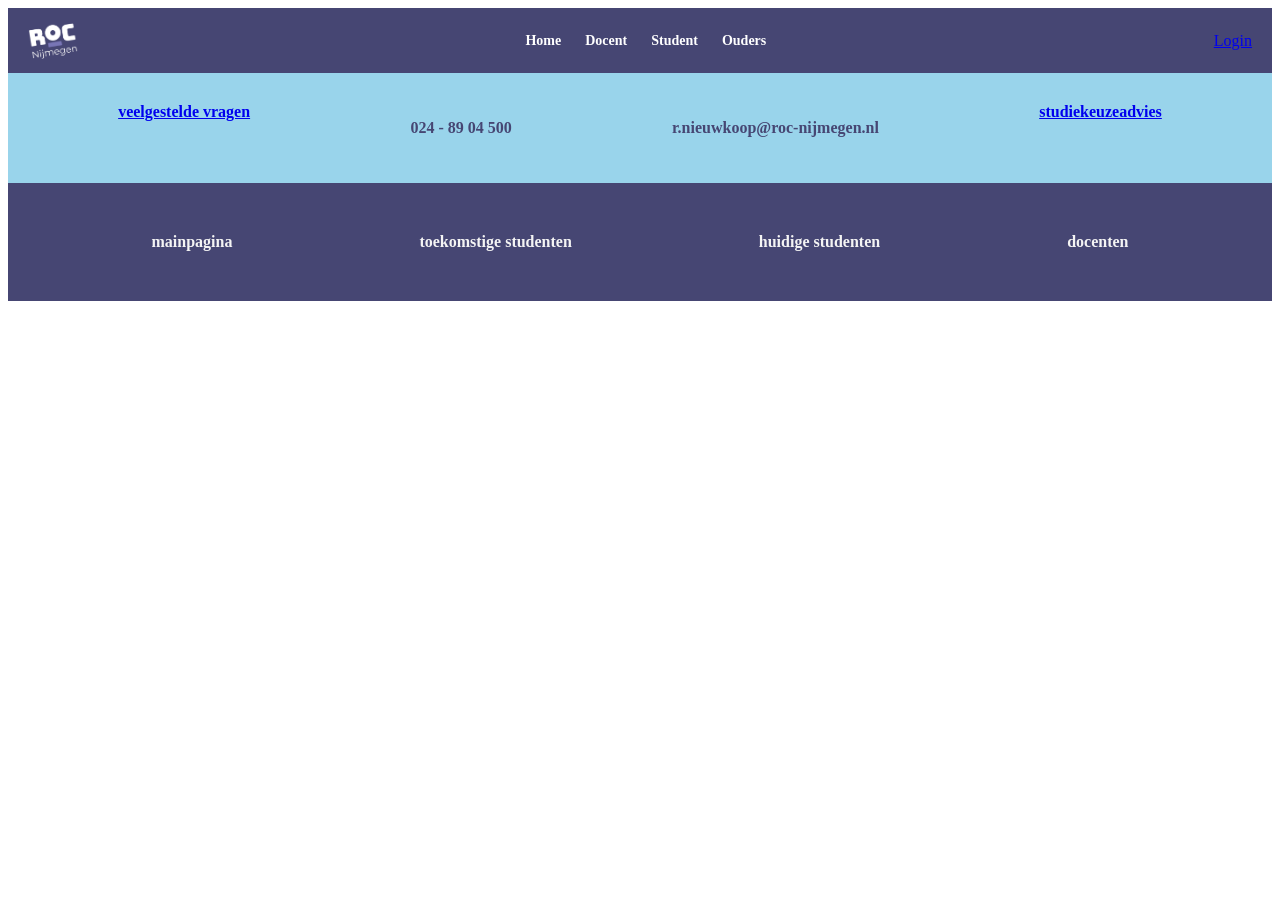
==== index.html @ 3c99d56b "test" ====
<!DOCTYPE html>
<html lang="en">

<head>
    <title>Document</title>

    <link rel="stylesheet" href="css/style.css">
</head>

<body>
    <header class="container navbar">
        <img class="logo" src="afbeeldingen/roc-nijmegen.png" alt="logo roc-nijmegen"></img>
        <nav class="buttonstop" aria-label="Main">
            <a href="#">Home</a>
            <a href="docent.html">Docent</a>
            <a href="student.html">Student</a>
            <a href="ouders.html">Ouders</a>
        </nav>
        <a href="#" class="login">Login</a>

    </header>
    <main>
    </main>
    <footer>
        <div class="top-footer">
            <nav class="top-footer-contacts">
                <a href="https://www.roc-nijmegen.nl/veelgestelde-vragen">veelgestelde vragen</a>
                <p>024 - 89 04 500</p>
                <p>r.nieuwkoop@roc-nijmegen.nl</p>
                <a href="https://www.roc-nijmegen.nl/organisatie/startpunt">studiekeuzeadvies</a>
            </nav>
        </div>
        <div class="bottom-footer">
            <nav class="bottom-footer-contacts">
                <a>mainpagina</a>
                <a>toekomstige studenten</a>
                <a>huidige studenten</a>
                <a>docenten</a>
            </nav>
        </div>
    </footer>
</body>
</html>
---- css/style.css ----
.container {
    margin: 0 auto;
    padding-left: 20px;
    padding-right: 20px;
    display: flex;
    justify-content: space-between;
}

.navbar {
    align-items: center;
    height: 65px;
    background-color: #464673;
}

.logo {
    font-size: 24px;
    font-weight: 700;
    height: 50px;
    width: 50px;

}

.buttonstop {
    display: flex;
    justify-content: center;
    gap: 24px;
}

.buttonstop a {
    color: white;
    text-decoration: none;
    font-size: 14px;
    font-weight: 600;
    cursor: pointer;
}

.buttonstop a:hover {
    color: #6E6EB4;
}
.top-footer {
    background: rgb(153, 212, 235);
    ;
    padding: 30px;
    color: #464673ff;
    font-weight: bold;
}

.bottom-footer {
    background-color: #464673;
    padding: 50px;
    color: #f4f4f4ff;
    font-weight: bold;
}

.top-footer-contacts {
    display: flex;
    justify-content: space-around;
}

.bottom-footer-contacts {
    display: flex;
    justify-content: space-around;
}
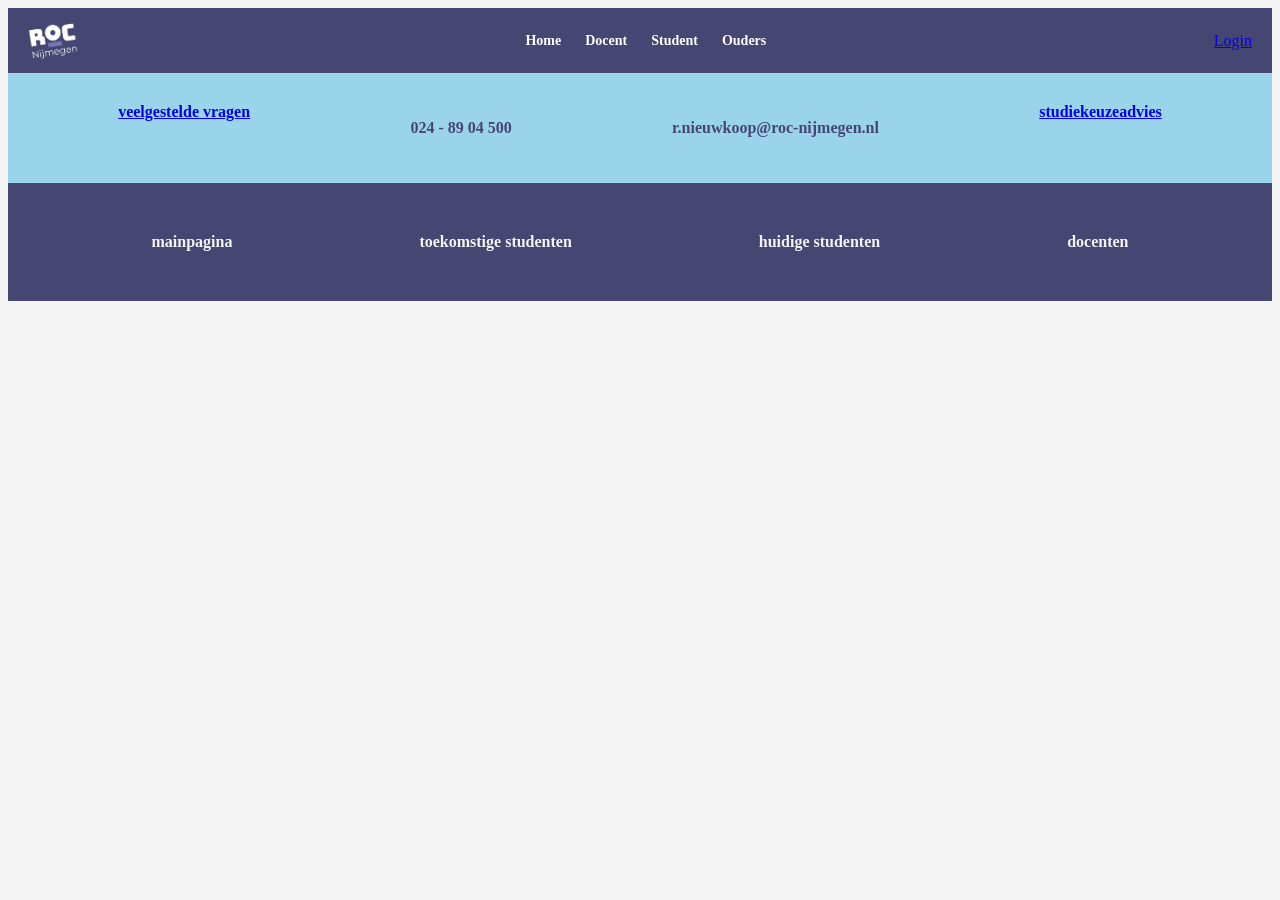
==== commit 29b39769: "linked index.html to the other pages" ====
--- a/index.html
+++ b/index.html
@@ -11,7 +11,7 @@
     <header class="container navbar">
         <img class="logo" src="afbeeldingen/roc-nijmegen.png" alt="logo roc-nijmegen"></img>
         <nav class="buttonstop" aria-label="Main">
-            <a href="#">Home</a>
+            <a href="index.html">Home</a>
             <a href="docent.html">Docent</a>
             <a href="student.html">Student</a>
             <a href="ouders.html">Ouders</a>
--- a/css/style.css
+++ b/css/style.css
@@ -1,3 +1,7 @@
+body {
+    background-color: #f4f4f4ff;
+}
+
 .container {
     margin: 0 auto;
     padding-left: 20px;
@@ -36,10 +40,53 @@
 
 .buttonstop a:hover {
     color: #6E6EB4;
+    
 }
+
+.purple {
+    color:#464673;
+}
+
+.purple h1{
+    display: flex;
+    justify-content: center;
+}
+
+.purple a{
+    font-size: 20px;
+}
+
+.links a {
+  display: block;
+  text-decoration: none;
+  margin-bottom: 8px;
+  margin-top: 10px;
+}
+
+.progress{
+    font-size: 20px;
+    margin-bottom: 30px;
+}
+
+.progress a
+{
+    display: block;
+}
+
+.task{
+font-size: 20px;
+
+
+}
+
+.task a
+{
+    display: block;
+}
+   
 .top-footer {
     background: rgb(153, 212, 235);
-    ;
+    
     padding: 30px;
     color: #464673ff;
     font-weight: bold;
@@ -60,4 +107,33 @@
 .bottom-footer-contacts {
     display: flex;
     justify-content: space-around;
+}
+
+/* docenten rooster */
+.schedule {
+    display: flex;
+    justify-content: center;
+    background-color: #f1f1f8ff;
+    gap: 10px;
+    padding: 20px;
+}
+
+.schedule-day>p {
+    text-align: center;
+    font-size:x-large;
+}
+
+.schedule-day {
+    display: flex;
+    flex-direction: column;
+    gap: 10px;
+    background-color: #464673ff;
+    padding: 10px;
+    border-width: 10px;
+}
+
+.schedule-lesson {
+    background-color: #6e6eb4ff;
+    padding: 4px;
+    border-width: 4px;
 }
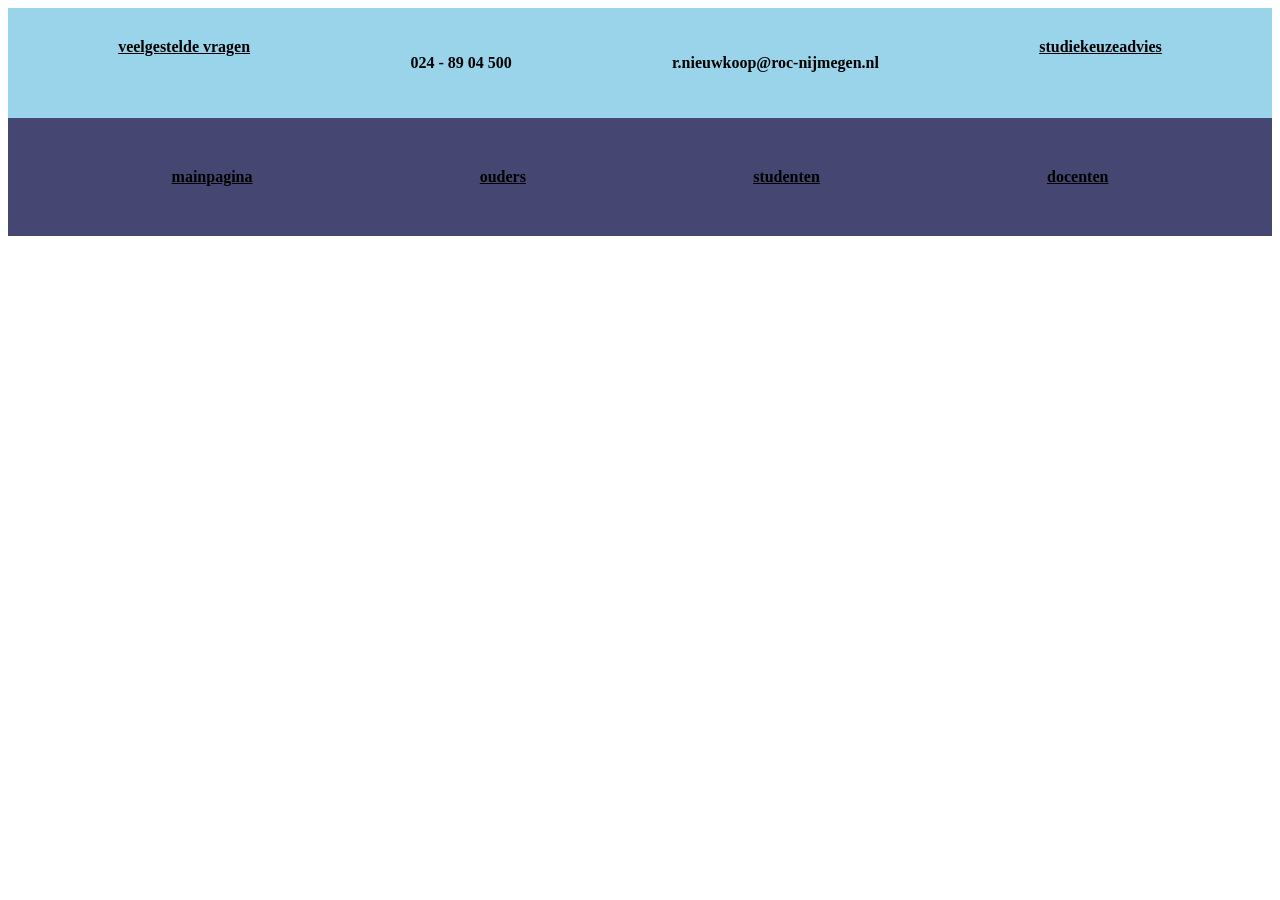
==== commit 60f76958: "students" ====
--- a/index.html
+++ b/index.html
@@ -8,16 +8,7 @@
 </head>
 
 <body>
-    <header class="container navbar">
-        <img class="logo" src="afbeeldingen/roc-nijmegen.png" alt="logo roc-nijmegen"></img>
-        <nav class="buttonstop" aria-label="Main">
-            <a href="index.html">Home</a>
-            <a href="docent.html">Docent</a>
-            <a href="student.html">Student</a>
-            <a href="ouders.html">Ouders</a>
-        </nav>
-        <a href="#" class="login">Login</a>
-
+    <header>
     </header>
     <main>
     </main>
@@ -32,12 +23,11 @@
         </div>
         <div class="bottom-footer">
             <nav class="bottom-footer-contacts">
-                <a>mainpagina</a>
-                <a>toekomstige studenten</a>
-                <a>huidige studenten</a>
-                <a>docenten</a>
+                <a href="index.html">mainpagina</a>
+                <a href="ouders.html">ouders</a>
+                <a href="student.html">studenten</a>
+                <a href="docent.html">docenten</a>
             </nav>
         </div>
     </footer>
-</body>
-</html>+</body>
--- a/css/style.css
+++ b/css/style.css
@@ -1,92 +1,13 @@
-body {
-    background-color: #f4f4f4ff;
+*{
+    color: black;
+}
+.undotted-list{
+    list-style-type: none;
 }
 
-.container {
-    margin: 0 auto;
-    padding-left: 20px;
-    padding-right: 20px;
-    display: flex;
-    justify-content: space-between;
-}
-
-.navbar {
-    align-items: center;
-    height: 65px;
-    background-color: #464673;
-}
-
-.logo {
-    font-size: 24px;
-    font-weight: 700;
-    height: 50px;
-    width: 50px;
-
-}
-
-.buttonstop {
-    display: flex;
-    justify-content: center;
-    gap: 24px;
-}
-
-.buttonstop a {
-    color: white;
-    text-decoration: none;
-    font-size: 14px;
-    font-weight: 600;
-    cursor: pointer;
-}
-
-.buttonstop a:hover {
-    color: #6E6EB4;
-    
-}
-
-.purple {
-    color:#464673;
-}
-
-.purple h1{
-    display: flex;
-    justify-content: center;
-}
-
-.purple a{
-    font-size: 20px;
-}
-
-.links a {
-  display: block;
-  text-decoration: none;
-  margin-bottom: 8px;
-  margin-top: 10px;
-}
-
-.progress{
-    font-size: 20px;
-    margin-bottom: 30px;
-}
-
-.progress a
-{
-    display: block;
-}
-
-.task{
-font-size: 20px;
-
-
-}
-
-.task a
-{
-    display: block;
-}
-   
 .top-footer {
     background: rgb(153, 212, 235);
-    
+    ;
     padding: 30px;
     color: #464673ff;
     font-weight: bold;
@@ -107,33 +28,54 @@
 .bottom-footer-contacts {
     display: flex;
     justify-content: space-around;
+    color: #f4f4f4ff;
 }
 
-/* docenten rooster */
-.schedule {
+.container-students{
     display: flex;
-    justify-content: center;
-    background-color: #f1f1f8ff;
-    gap: 10px;
-    padding: 20px;
+    justify-content: space-between;
+}
+strong{
+    color: #464673;
 }
 
-.schedule-day>p {
-    text-align: center;
-    font-size:x-large;
+.info-text{
+    max-width: 500px;
+    margin-left: 30px;
+}
+.info-key-words{
+    margin-top: 40px;
+    border-style: groove;
+    border-color: #464673;
+    max-width: 300px;
+    max-height: 500px;
+}
+.info-key-words li{
+    display: flex;
+    flex-direction: row;
+    gap: 20px;
 }
 
-.schedule-day {
-    display: flex;
-    flex-direction: column;
-    gap: 10px;
-    background-color: #464673ff;
-    padding: 10px;
-    border-width: 10px;
+.left-gap{
+    margin-left: 50px;
 }
 
-.schedule-lesson {
-    background-color: #6e6eb4ff;
-    padding: 4px;
-    border-width: 4px;
+#purple-button{
+    background-color: #6e63b4;
+    max-width: 200px;
+    padding: 20px;
+    border-radius: 50px;
+}
+.day-forum{
+    max-width: 255px;
+    border-style: groove;
+    border-radius: 12px;
+    width: 100%;
+}
+
+.container-days{
+    display: flex;
+    justify-content: space-between;
+    margin-top: 25px;
+    
 }
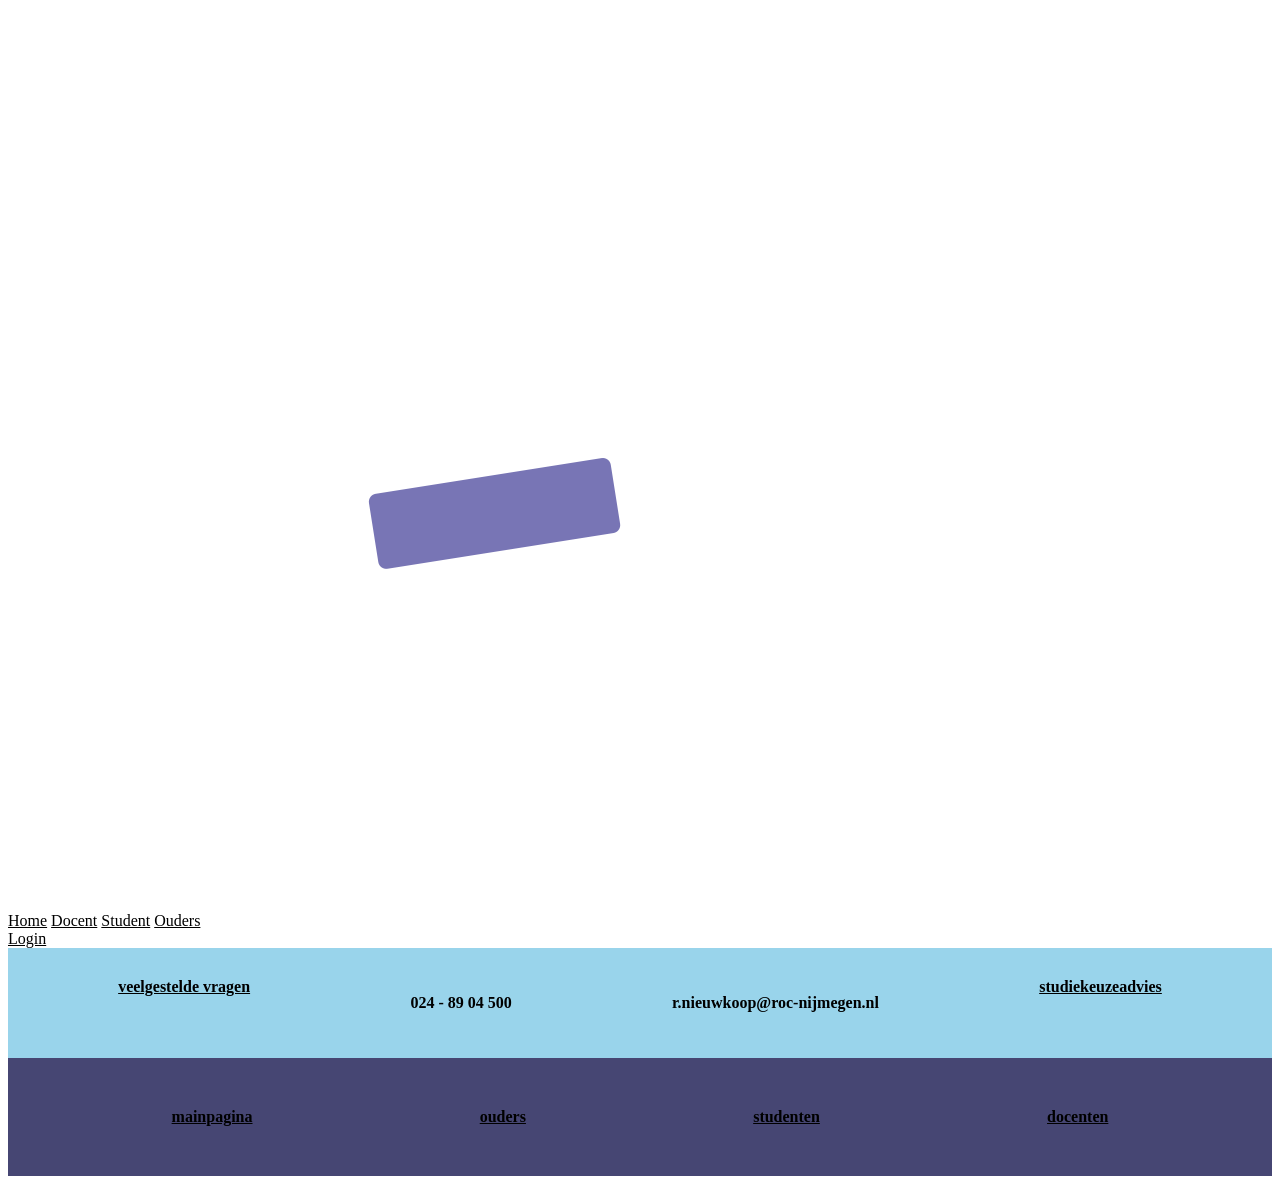
==== commit 72a3a259: "Merge branch 'main' of https://github.com/martink-GOG/ProjectWeek1-2026" ====
--- a/index.html
+++ b/index.html
@@ -8,7 +8,16 @@
 </head>
 
 <body>
-    <header>
+    <header class="container navbar">
+        <img class="logo" src="afbeeldingen/roc-nijmegen.png" alt="logo roc-nijmegen"></img>
+        <nav class="buttonstop" aria-label="Main">
+            <a href="index.html">Home</a>
+            <a href="docent.html">Docent</a>
+            <a href="student.html">Student</a>
+            <a href="ouders.html">Ouders</a>
+        </nav>
+        <a href="#" class="login">Login</a>
+
     </header>
     <main>
     </main>
@@ -30,4 +39,5 @@
             </nav>
         </div>
     </footer>
-</body>+</body>
+</html>
--- a/css/style.css
+++ b/css/style.css
@@ -7,7 +7,6 @@
 
 .top-footer {
     background: rgb(153, 212, 235);
-    ;
     padding: 30px;
     color: #464673ff;
     font-weight: bold;
@@ -77,5 +76,4 @@
     display: flex;
     justify-content: space-between;
     margin-top: 25px;
-    
 }
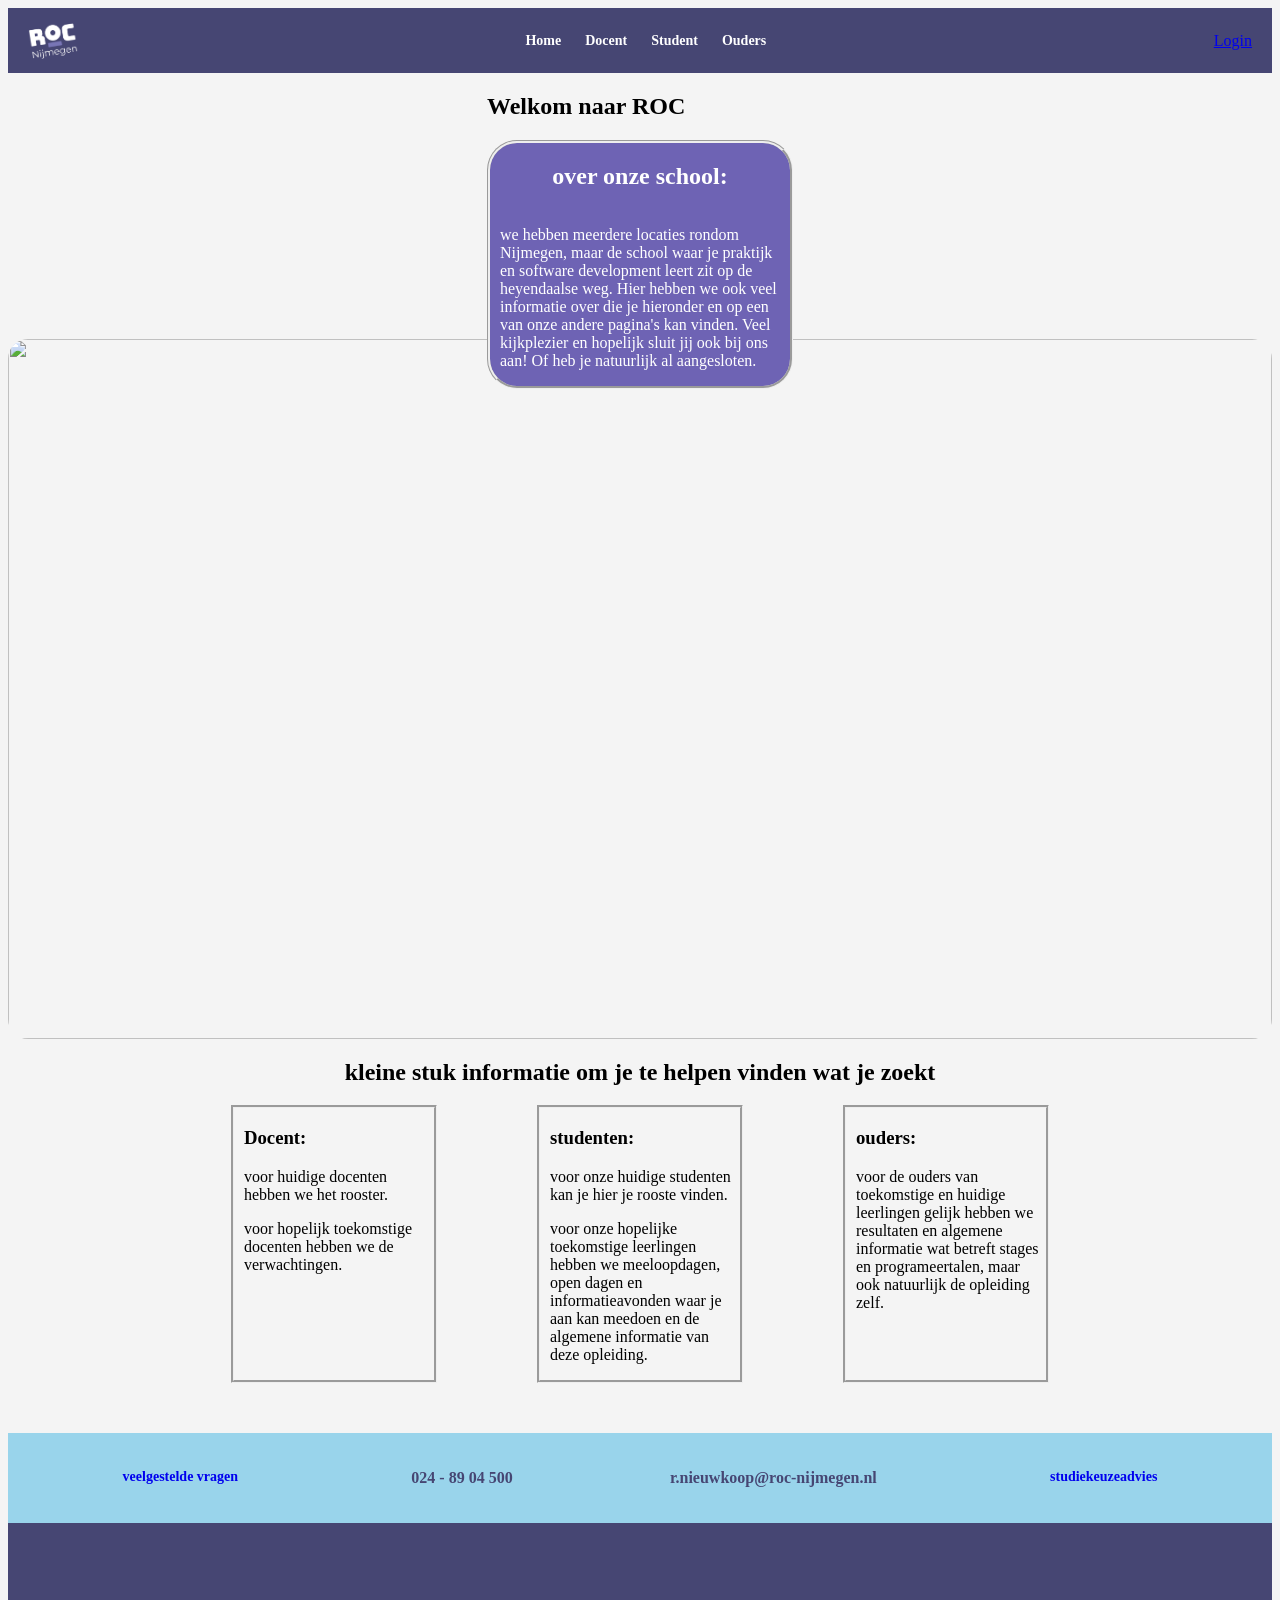
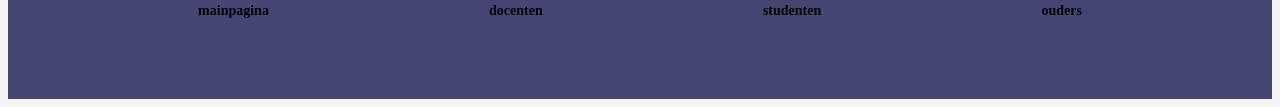
==== commit a00839c0: "homepage" ====
--- a/index.html
+++ b/index.html
@@ -20,6 +20,42 @@
 
     </header>
     <main>
+        <section class="container-homepage">
+            <div>
+                <h1>Welkom naar ROC</h1>
+                <div class="homepage-top-image-text">
+                    <h2>over onze school:</h2>
+                    <p id="top-image-text-block">we hebben meerdere locaties rondom Nijmegen, maar de school waar je praktijk en software
+                        development
+                        leert zit op de heyendaalse weg. Hier hebben we ook veel informatie over die je hieronder en op
+                        een
+                        van onze andere pagina's kan vinden. Veel kijkplezier en hopelijk sluit jij ook bij ons aan! Of
+                        heb
+                        je natuurlijk al aangesloten.</p>
+                </div>
+            </div>
+            <img class="image-homepage"
+                src="https://www.roc-nijmegen.nl/images/2026/Locaties/thumbs/Heyendaal_2000x1333.jpg" width="100%"
+                height="700px">
+
+                <h2>kleine stuk informatie om je te helpen vinden wat je zoekt</h2>
+            <div class="container-bottom-image-text">
+                <div class="bottom-image-block">
+                    <h3 class="h3-homepage">Docent:</h3>
+                    <p>voor huidige docenten hebben we het rooster.</p>
+                    <p>voor hopelijk toekomstige docenten hebben we de verwachtingen.</p>
+                </div>
+                <div class="bottom-image-block">
+                    <h3 class="h3-homepage">studenten:</h3>
+                    <p>voor onze huidige studenten kan je hier je rooste vinden.</p>
+                    <p>voor onze hopelijke toekomstige leerlingen hebben we meeloopdagen, open dagen en informatieavonden waar je aan kan meedoen en de algemene informatie van deze opleiding.</p>
+                </div>
+                <div class="bottom-image-block">
+                    <h3 class="h3-homepage">ouders:</h3>
+                    <p>voor de ouders van toekomstige en huidige leerlingen gelijk hebben we resultaten en algemene informatie wat betreft stages en programeertalen, maar ook natuurlijk de opleiding zelf.</p>
+                </div>
+            </div>
+        </section>
     </main>
     <footer>
         <div class="top-footer">
@@ -33,11 +69,12 @@
         <div class="bottom-footer">
             <nav class="bottom-footer-contacts">
                 <a href="index.html">mainpagina</a>
+                <a href="docent.html">docenten</a>
+                <a href="student.html">studenten</a>
                 <a href="ouders.html">ouders</a>
-                <a href="student.html">studenten</a>
-                <a href="docent.html">docenten</a>
             </nav>
         </div>
     </footer>
 </body>
+
 </html>
--- a/css/style.css
+++ b/css/style.css
@@ -1,20 +1,24 @@
-*{
-    color: black;
-}
-.undotted-list{
+.undotted-list {
     list-style-type: none;
+}
+
+body{
+    background-color:#f4f4f4ff;
 }
 
 .top-footer {
     background: rgb(153, 212, 235);
-    padding: 30px;
+    padding: 20px;
     color: #464673ff;
     font-weight: bold;
 }
+.top-footer a{
+    margin: 16px 16px;
+}
 
 .bottom-footer {
     background-color: #464673;
-    padding: 50px;
+    padding: 80px;
     color: #f4f4f4ff;
     font-weight: bold;
 }
@@ -30,50 +34,226 @@
     color: #f4f4f4ff;
 }
 
-.container-students{
+.bottom-footer-contacts a{
+    color: black;
+    text-decoration: none;
+    font-size: 14px;
+    font-weight: 600;
+    cursor: pointer;
+}
+
+.top-footer-contacts a{
+    
+    text-decoration: none;
+    font-size: 14px;
+    font-weight: 600;
+    cursor: pointer;
+}
+
+.container-students {
     display: flex;
     justify-content: space-between;
 }
-strong{
+
+strong {
     color: #464673;
 }
 
-.info-text{
+.info-text {
     max-width: 500px;
     margin-left: 30px;
 }
-.info-key-words{
+
+.info-key-words {
     margin-top: 40px;
     border-style: groove;
     border-color: #464673;
     max-width: 300px;
     max-height: 500px;
 }
-.info-key-words li{
+
+.info-key-words li {
     display: flex;
     flex-direction: row;
     gap: 20px;
 }
 
-.left-gap{
+.left-gap {
     margin-left: 50px;
 }
 
-#purple-button{
+#purple-button {
     background-color: #6e63b4;
     max-width: 200px;
     padding: 20px;
     border-radius: 50px;
 }
-.day-forum{
+
+.day-forum {
     max-width: 255px;
     border-style: groove;
     border-radius: 12px;
     width: 100%;
 }
 
-.container-days{
+.container-days {
     display: flex;
     justify-content: space-between;
     margin-top: 25px;
+}
+
+.container {
+    margin: 0 auto;
+    padding-left: 20px;
+    padding-right: 20px;
+    display: flex;
+    justify-content: space-between;
+}
+
+.navbar {
+    align-items: center;
+    height: 65px;
+    background-color: #464673;
+}
+
+.logo {
+    font-size: 24px;
+    font-weight: 700;
+    height: 50px;
+    width: 50px;
+
+}
+
+.buttonstop {
+    display: flex;
+    justify-content: center;
+    gap: 24px;
+}
+
+.buttonstop a {
+    color: white;
+    text-decoration: none;
+    font-size: 14px;
+    font-weight: 600;
+    cursor: pointer;
+}
+
+.buttonstop a:hover {
+    color: #6E6EB4;
+
+}
+
+.purple {
+    color: #464673;
+}
+
+.purple h1 {
+    display: flex;
+    justify-content: center;
+}
+
+.purple a {
+    font-size: 20px;
+}
+
+.links a {
+    display: block;
+    text-decoration: none;
+    margin-bottom: 8px;
+    margin-top: 10px;
+}
+
+.progress {
+    font-size: 20px;
+    margin-bottom: 30px;
+}
+
+.progress a {
+    display: block;
+}
+
+.task {
+    font-size: 20px;
+}
+
+.task a {
+    display: block;
+}
+
+/* docenten rooster */
+.schedule {
+    display: flex;
+    justify-content: center;
+    background-color: #f1f1f8ff;
+    gap: 10px;
+    padding: 20px;
+}
+
+.schedule-day>p {
+    text-align: center;
+    font-size: x-large;
+}
+
+.schedule-day {
+    display: flex;
+    flex-direction: column;
+    gap: 10px;
+    background-color: #464673ff;
+    padding: 10px;
+    border-width: 10px;
+}
+
+.schedule-lesson {
+    background-color: #6e6eb4ff;
+    padding: 4px;
+    border-width: 4px;
+}
+.image-homepage{
+    border-radius: 20px;
+    z-index: -1;
+}
+
+.homepage-top-image-text{
+    max-width: 300px;
+    display: flex;
+    align-items: center;
+    flex-direction: column;
+    border-style: groove;
+    text-wrap: balance;
+    background-color: #6e63b4;
+    color: white;
+    border-radius: 30px;
+    margin-bottom: -50px;
+    z-index: 1;
+}
+
+#top-image-text-block{
+    margin-left: 10px;
+}
+
+.container-homepage{
+    display: flex;
+    align-items: center;
+    flex-direction: column;
+}
+
+.container-bottom-image-text{
+    display: flex;
+    flex-direction: row;
+    gap: 100px;
+}
+
+.bottom-image-block{
+    max-width: 200px;
+    border-style: groove;
+    justify-content: center;
+    margin-bottom: 50px;
+}
+
+.bottom-image-block p{
+    margin-left: 10px;
+}
+
+.h3-homepage{
+    margin-left: 10px;
 }
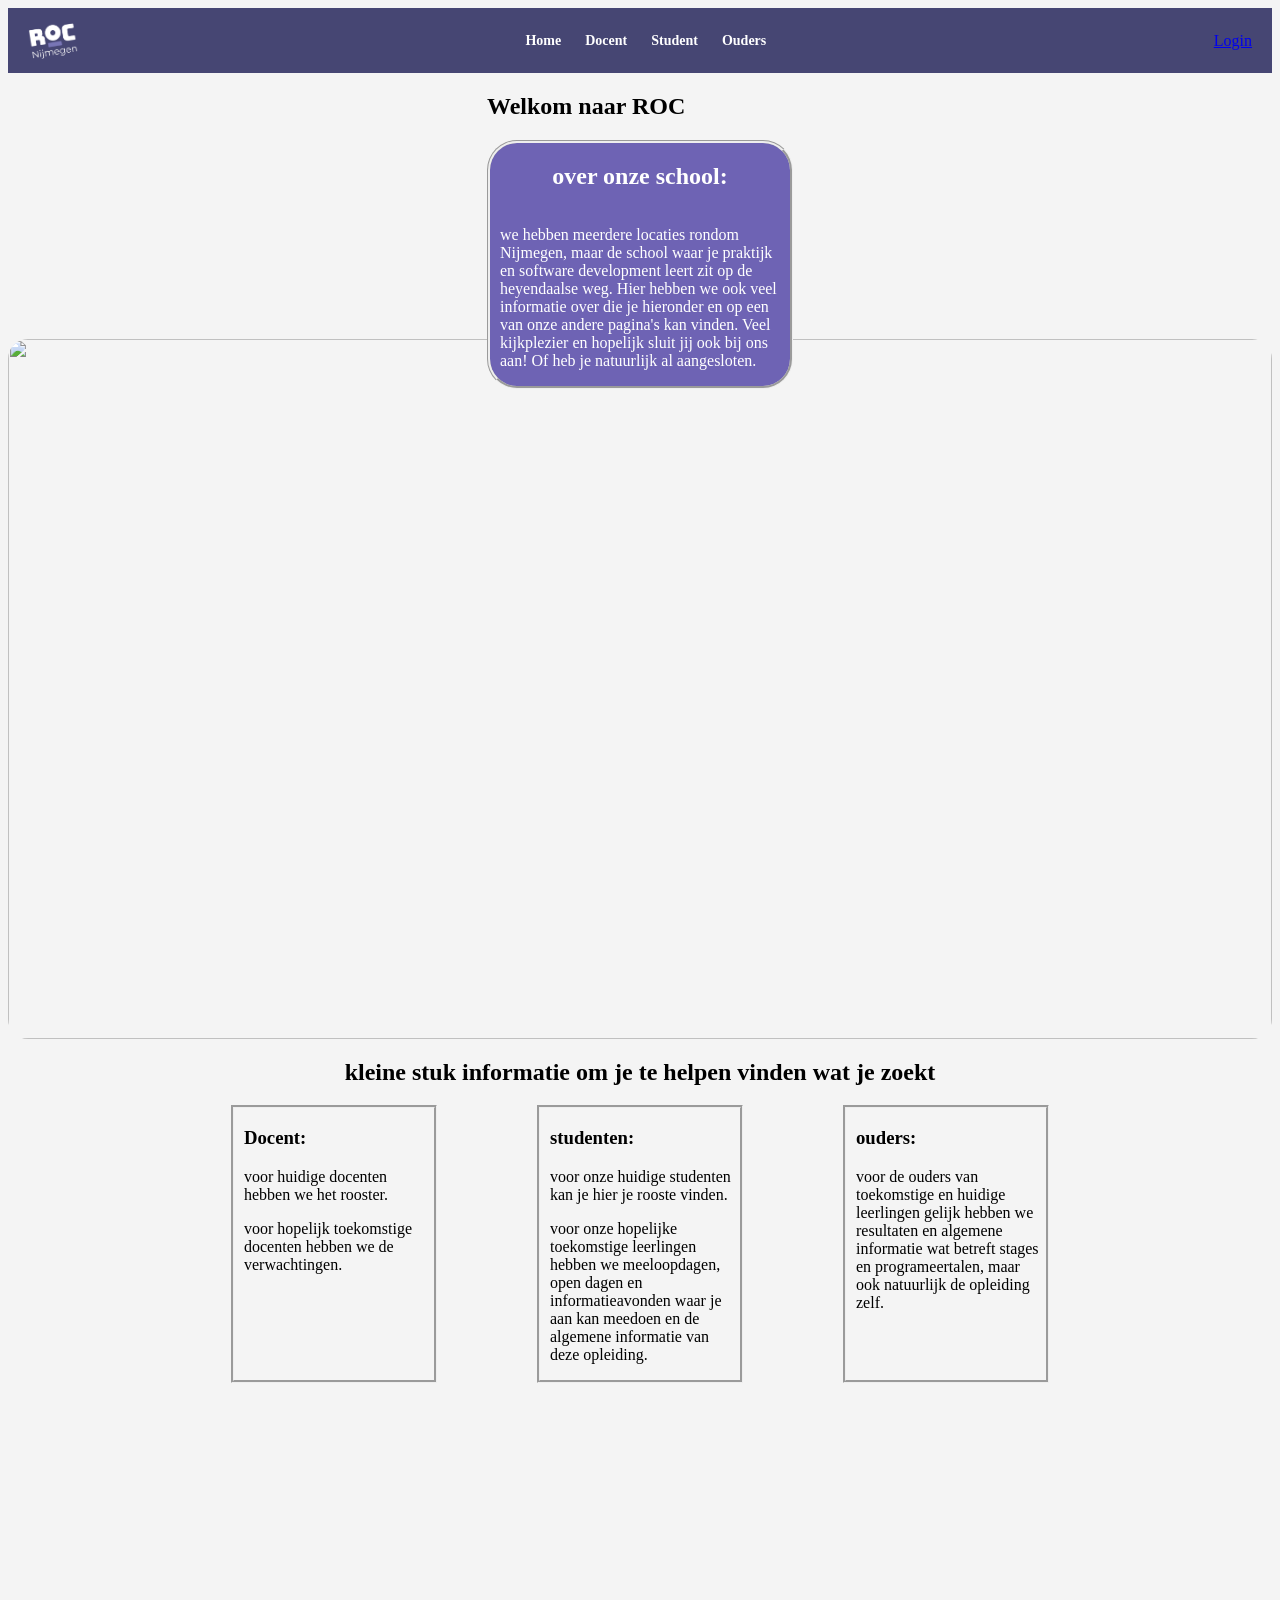
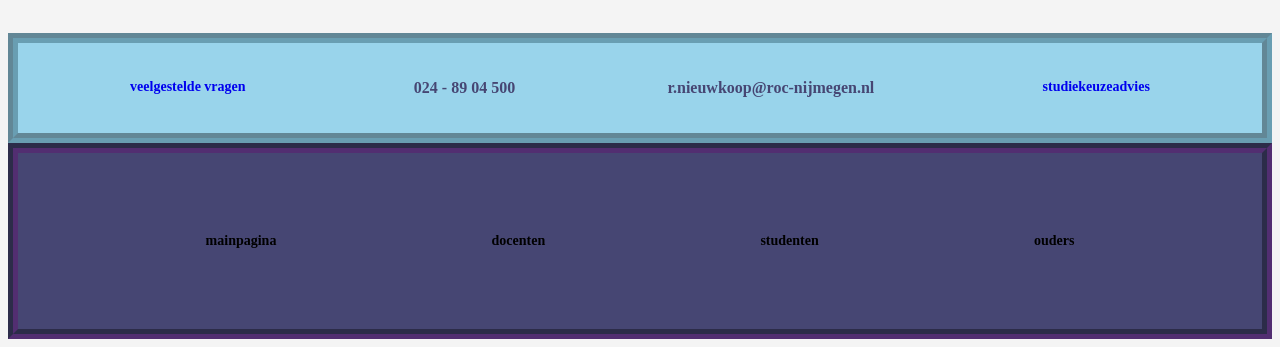
==== commit ad387047: "titel" ====
--- a/index.html
+++ b/index.html
@@ -2,7 +2,7 @@
 <html lang="en">
 
 <head>
-    <title>Document</title>
+    <title>Homepagina</title>
 
     <link rel="stylesheet" href="css/style.css">
 </head>
@@ -25,7 +25,8 @@
                 <h1>Welkom naar ROC</h1>
                 <div class="homepage-top-image-text">
                     <h2>over onze school:</h2>
-                    <p id="top-image-text-block">we hebben meerdere locaties rondom Nijmegen, maar de school waar je praktijk en software
+                    <p id="top-image-text-block">we hebben meerdere locaties rondom Nijmegen, maar de school waar je
+                        praktijk en software
                         development
                         leert zit op de heyendaalse weg. Hier hebben we ook veel informatie over die je hieronder en op
                         een
@@ -38,7 +39,7 @@
                 src="https://www.roc-nijmegen.nl/images/2026/Locaties/thumbs/Heyendaal_2000x1333.jpg" width="100%"
                 height="700px">
 
-                <h2>kleine stuk informatie om je te helpen vinden wat je zoekt</h2>
+            <h2>kleine stuk informatie om je te helpen vinden wat je zoekt</h2>
             <div class="container-bottom-image-text">
                 <div class="bottom-image-block">
                     <h3 class="h3-homepage">Docent:</h3>
@@ -48,11 +49,13 @@
                 <div class="bottom-image-block">
                     <h3 class="h3-homepage">studenten:</h3>
                     <p>voor onze huidige studenten kan je hier je rooste vinden.</p>
-                    <p>voor onze hopelijke toekomstige leerlingen hebben we meeloopdagen, open dagen en informatieavonden waar je aan kan meedoen en de algemene informatie van deze opleiding.</p>
+                    <p>voor onze hopelijke toekomstige leerlingen hebben we meeloopdagen, open dagen en
+                        informatieavonden waar je aan kan meedoen en de algemene informatie van deze opleiding.</p>
                 </div>
                 <div class="bottom-image-block">
                     <h3 class="h3-homepage">ouders:</h3>
-                    <p>voor de ouders van toekomstige en huidige leerlingen gelijk hebben we resultaten en algemene informatie wat betreft stages en programeertalen, maar ook natuurlijk de opleiding zelf.</p>
+                    <p>voor de ouders van toekomstige en huidige leerlingen gelijk hebben we resultaten en algemene
+                        informatie wat betreft stages en programeertalen, maar ook natuurlijk de opleiding zelf.</p>
                 </div>
             </div>
         </section>
--- a/css/style.css
+++ b/css/style.css
@@ -2,8 +2,8 @@
     list-style-type: none;
 }
 
-body{
-    background-color:#f4f4f4ff;
+body {
+    background-color: #f4f4f4ff;
 }
 
 .top-footer {
@@ -11,8 +11,13 @@
     padding: 20px;
     color: #464673ff;
     font-weight: bold;
-}
-.top-footer a{
+    margin-top: 200px;
+    border-style: groove;
+    border-width: 10px;
+    border-color: #153f4f5b;
+}
+
+.top-footer a {
     margin: 16px 16px;
 }
 
@@ -21,6 +26,9 @@
     padding: 80px;
     color: #f4f4f4ff;
     font-weight: bold;
+    border-style: groove;
+    border-width: 10px;
+    border-color: #1a011c5c;
 }
 
 .top-footer-contacts {
@@ -34,7 +42,7 @@
     color: #f4f4f4ff;
 }
 
-.bottom-footer-contacts a{
+.bottom-footer-contacts a {
     color: black;
     text-decoration: none;
     font-size: 14px;
@@ -42,8 +50,7 @@
     cursor: pointer;
 }
 
-.top-footer-contacts a{
-    
+.top-footer-contacts a {
     text-decoration: none;
     font-size: 14px;
     font-weight: 600;
@@ -89,6 +96,22 @@
     border-radius: 50px;
 }
 
+#purple-button a {
+    text-decoration: none;
+    font-size: 14px;
+    font-weight: 600;
+    cursor: pointer;
+    color: white;
+}
+
+.day-forum a {
+    text-decoration: none;
+    font-size: 14px;
+    font-weight: 600;
+    cursor: pointer;
+    color: #2f0a32;
+}
+
 .day-forum {
     max-width: 255px;
     border-style: groove;
@@ -98,8 +121,9 @@
 
 .container-days {
     display: flex;
-    justify-content: space-between;
-    margin-top: 25px;
+    justify-content: space-around;
+    margin-top: 200px;
+    margin-bottom: 200px;
 }
 
 .container {
@@ -161,6 +185,7 @@
     text-decoration: none;
     margin-bottom: 8px;
     margin-top: 10px;
+    max-width: 500px;
 }
 
 .progress {
@@ -187,6 +212,7 @@
     background-color: #f1f1f8ff;
     gap: 10px;
     padding: 20px;
+
 }
 
 .schedule-day>p {
@@ -208,12 +234,13 @@
     padding: 4px;
     border-width: 4px;
 }
-.image-homepage{
+
+.image-homepage {
     border-radius: 20px;
     z-index: -1;
 }
 
-.homepage-top-image-text{
+.homepage-top-image-text {
     max-width: 300px;
     display: flex;
     align-items: center;
@@ -227,33 +254,77 @@
     z-index: 1;
 }
 
-#top-image-text-block{
+#top-image-text-block {
     margin-left: 10px;
 }
 
-.container-homepage{
+.container-homepage {
     display: flex;
     align-items: center;
     flex-direction: column;
 }
 
-.container-bottom-image-text{
+.container-bottom-image-text {
     display: flex;
     flex-direction: row;
     gap: 100px;
 }
 
-.bottom-image-block{
+.bottom-image-block {
     max-width: 200px;
     border-style: groove;
     justify-content: center;
     margin-bottom: 50px;
 }
 
-.bottom-image-block p{
+.bottom-image-block p {
     margin-left: 10px;
 }
 
-.h3-homepage{
+.h3-homepage {
     margin-left: 10px;
+}
+
+.section-bedrijven {
+    margin: 20px 0px;
+}
+
+.section-bedrijven>p {
+    font-size: 40px;
+    text-align: center;
+    color: #464673;
+    margin-top: 200px;
+}
+
+.bedrijven {
+    display: flex;
+    justify-content: space-around;
+}
+
+.bedrijf {
+    background-color: #6e6eb4ff;
+    padding: 10px;
+    border-radius: 10px;
+}
+
+.bedrijf>img {
+    width: 200px;
+}
+
+.section-eisen-voor-docent {
+    display: flex;
+    justify-content: space-around;
+    margin: 20px 0px;
+}
+
+.eisen-voor-docent {
+    border-style: groove;
+    border-color: #464673;
+    padding: 10px;
+}
+
+.title-eisen-docent {
+    font-size: 30px;
+    color: #464673;
+    text-align: center;
 }
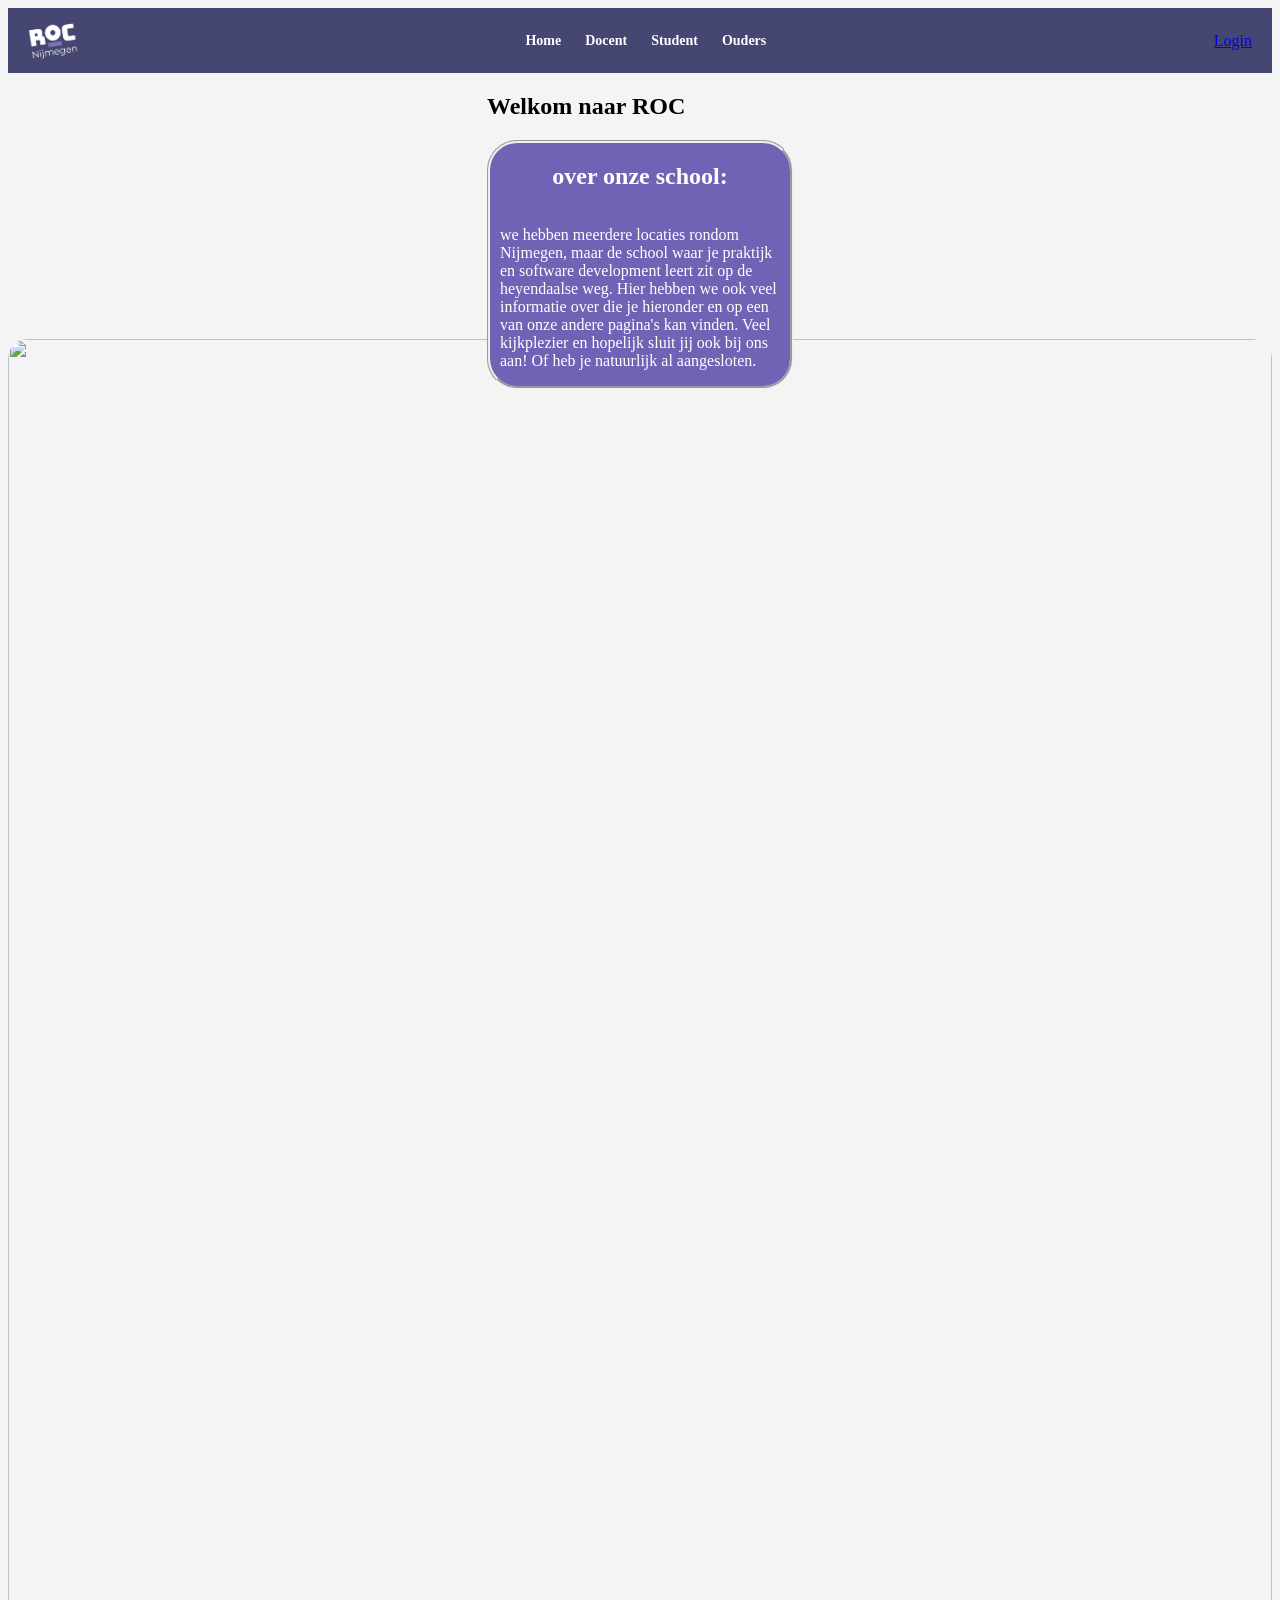
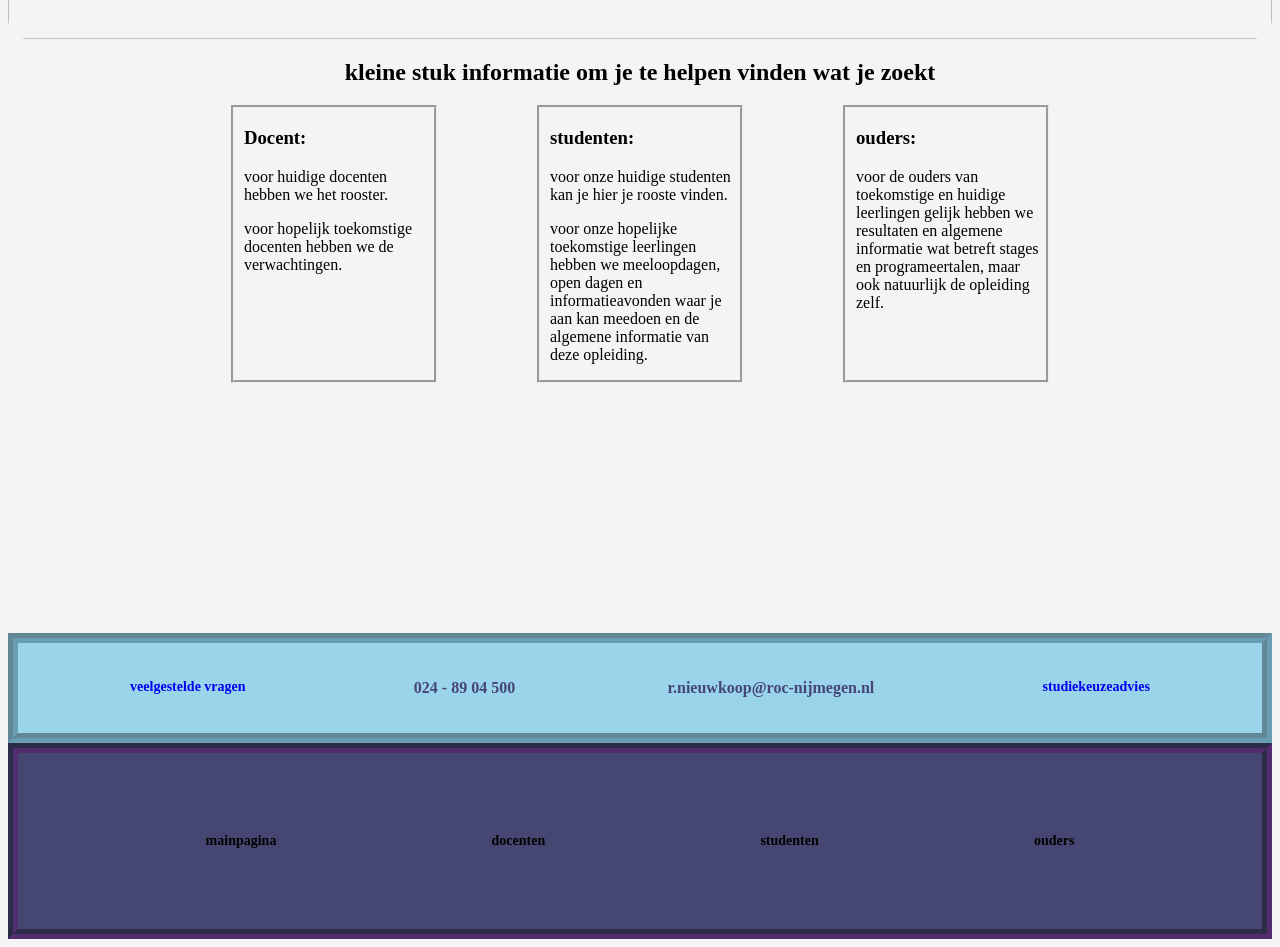
==== commit 543aac94: "image" ====
--- a/index.html
+++ b/index.html
@@ -37,7 +37,7 @@
             </div>
             <img class="image-homepage"
                 src="https://www.roc-nijmegen.nl/images/2026/Locaties/thumbs/Heyendaal_2000x1333.jpg" width="100%"
-                height="700px">
+                height="1300px">
 
             <h2>kleine stuk informatie om je te helpen vinden wat je zoekt</h2>
             <div class="container-bottom-image-text">
--- a/css/style.css
+++ b/css/style.css
@@ -284,47 +284,68 @@
 .h3-homepage {
     margin-left: 10px;
 }
-
-.section-bedrijven {
+.section-companys{
     margin: 20px 0px;
 }
-
-.section-bedrijven>p {
+.section-companys>p{
     font-size: 40px;
     text-align: center;
     color: #464673;
     margin-top: 200px;
 }
-
-.bedrijven {
-    display: flex;
-    justify-content: space-around;
-}
-
-.bedrijf {
-    background-color: #6e6eb4ff;
+.companys {
+    display: flex;
+    justify-content: space-around;
+}
+.company{
+    background-color:#6e6eb4ff;
     padding: 10px;
     border-radius: 10px;
 }
-
-.bedrijf>img {
+.company>img{
     width: 200px;
 }
-
-.section-eisen-voor-docent {
+.section-requierment-for-teacher{
     display: flex;
     justify-content: space-around;
     margin: 20px 0px;
 }
-
-.eisen-voor-docent {
+.requierment-for-teacher{
     border-style: groove;
     border-color: #464673;
     padding: 10px;
 }
-
-.title-eisen-docent {
+.title-requierment-teacher{
     font-size: 30px;
     color: #464673;
     text-align: center;
-}+}
+.programing-langue{
+    border-style: groove;
+    border-color: #464673;
+    background-color: white;
+    padding: 10px;
+    margin: 20px 0px;
+}
+.programing-langue>img{
+    width: 320px;
+    height: 360px;
+}
+.programing-langueges{
+    display: flex;
+    justify-content: space-around;
+    flex-wrap: wrap;
+}
+.section-programing-langueges {
+    margin: 20px 0px;
+}
+.section-programing-langueges>p {
+    font-size: 40px;
+    text-align: center;
+    color: #464673
+}
+.programing-langueges-title{
+    font-size: 20px;
+    text-align: center;
+    color: #464673;
+}
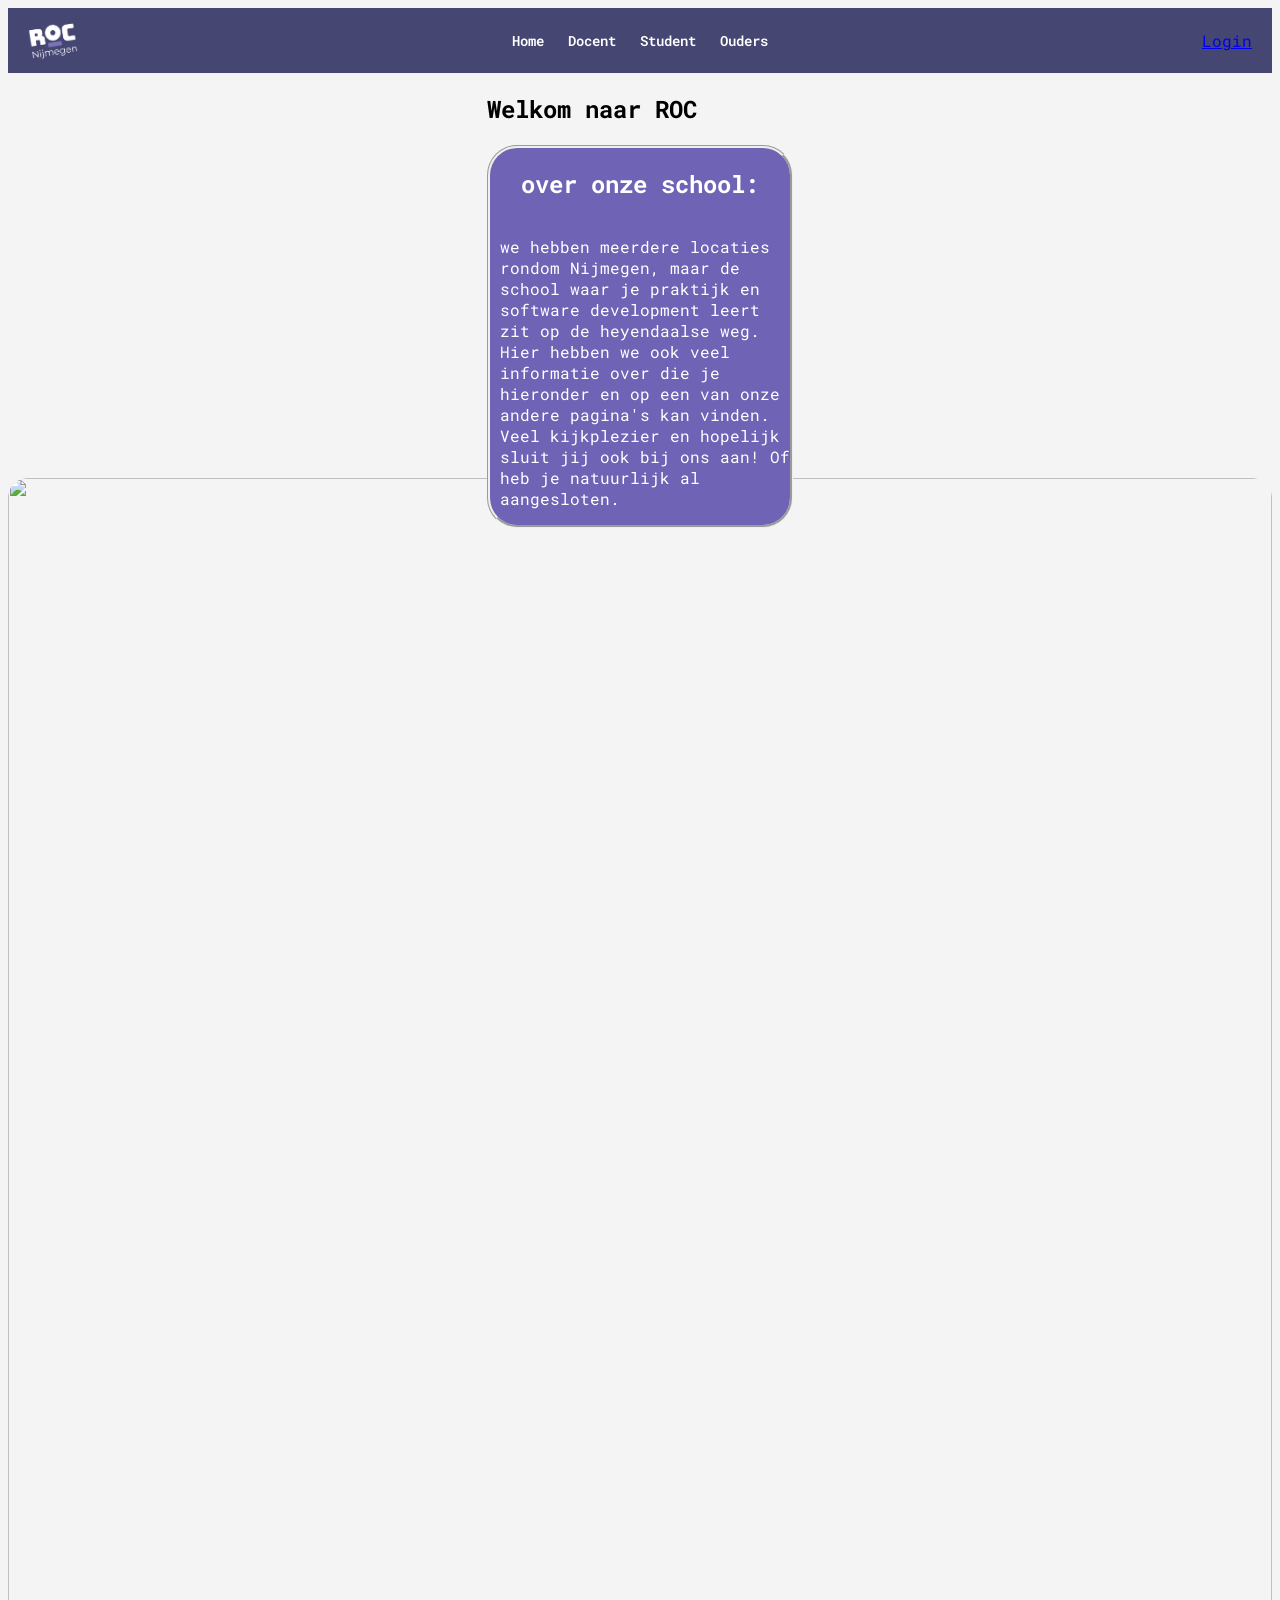
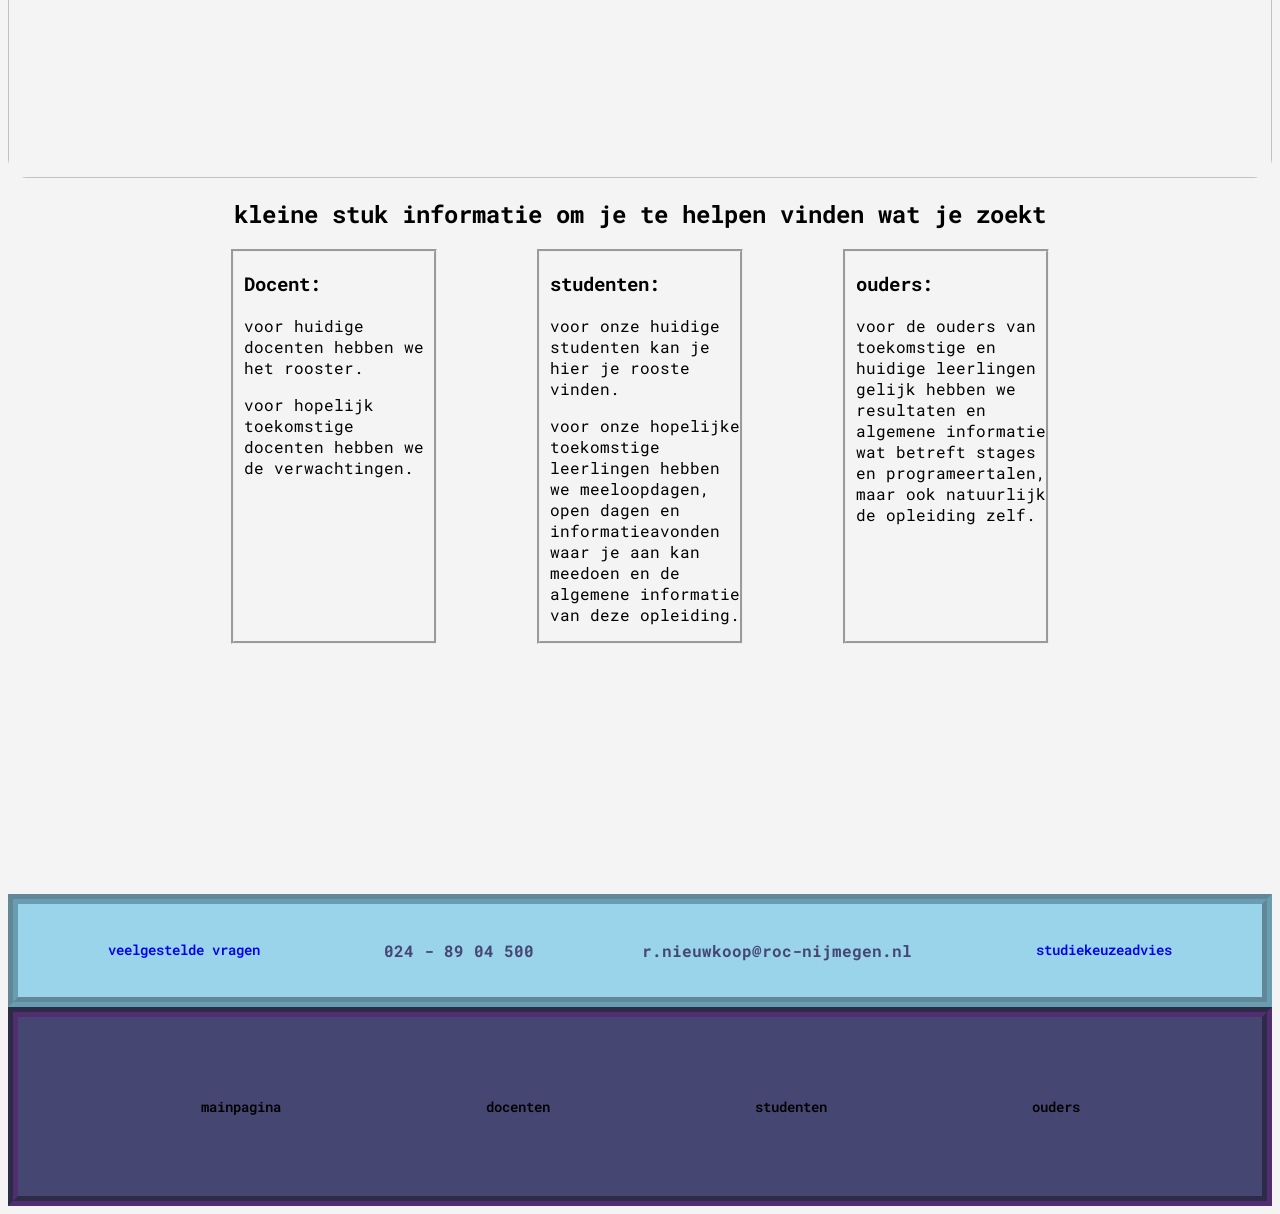
==== commit 19f81c96: "changed text font" ====
--- a/index.html
+++ b/index.html
@@ -5,6 +5,9 @@
     <title>Homepagina</title>
 
     <link rel="stylesheet" href="css/style.css">
+    <link rel="preconnect" href="https://fonts.googleapis.com">
+<link rel="preconnect" href="https://fonts.gstatic.com" crossorigin>
+<link href="https://fonts.googleapis.com/css2?family=Roboto+Mono:ital,wght@0,100..700;1,100..700&display=swap" rel="stylesheet">
 </head>
 
 <body>
--- a/css/style.css
+++ b/css/style.css
@@ -4,6 +4,7 @@
 
 body {
     background-color: #f4f4f4ff;
+     font-family: "Roboto Mono", monospace;
 }
 
 .top-footer {
@@ -76,7 +77,7 @@
     border-style: groove;
     border-color: #464673;
     max-width: 300px;
-    max-height: 500px;
+    max-height: 550px;
 }
 
 .info-key-words li {
@@ -185,7 +186,7 @@
     text-decoration: none;
     margin-bottom: 8px;
     margin-top: 10px;
-    max-width: 500px;
+    max-width: 650px;
 }
 
 .progress {
@@ -284,68 +285,82 @@
 .h3-homepage {
     margin-left: 10px;
 }
-.section-companys{
+
+.section-companys {
     margin: 20px 0px;
 }
-.section-companys>p{
+
+.section-companys>p {
     font-size: 40px;
     text-align: center;
     color: #464673;
     margin-top: 200px;
 }
+
 .companys {
     display: flex;
     justify-content: space-around;
 }
-.company{
-    background-color:#6e6eb4ff;
+
+.company {
+    background-color: #6e6eb4ff;
     padding: 10px;
     border-radius: 10px;
 }
-.company>img{
-    width: 200px;
-}
-.section-requierment-for-teacher{
+
+.company>img {
+    width: 300px;
+}
+
+.section-requierment-for-teacher {
     display: flex;
     justify-content: space-around;
     margin: 20px 0px;
 }
-.requierment-for-teacher{
+
+.requierment-for-teacher {
     border-style: groove;
     border-color: #464673;
     padding: 10px;
 }
-.title-requierment-teacher{
+
+.title-requierment-teacher {
     font-size: 30px;
     color: #464673;
     text-align: center;
 }
-.programing-langue{
+
+.programing-langue {
     border-style: groove;
     border-color: #464673;
     background-color: white;
     padding: 10px;
     margin: 20px 0px;
 }
-.programing-langue>img{
+
+.programing-langue>img {
     width: 320px;
     height: 360px;
 }
-.programing-langueges{
+
+.programing-langueges {
     display: flex;
     justify-content: space-around;
     flex-wrap: wrap;
 }
+
 .section-programing-langueges {
     margin: 20px 0px;
 }
+
 .section-programing-langueges>p {
     font-size: 40px;
     text-align: center;
     color: #464673
 }
-.programing-langueges-title{
+
+.programing-langueges-title {
     font-size: 20px;
     text-align: center;
     color: #464673;
-}
+}
